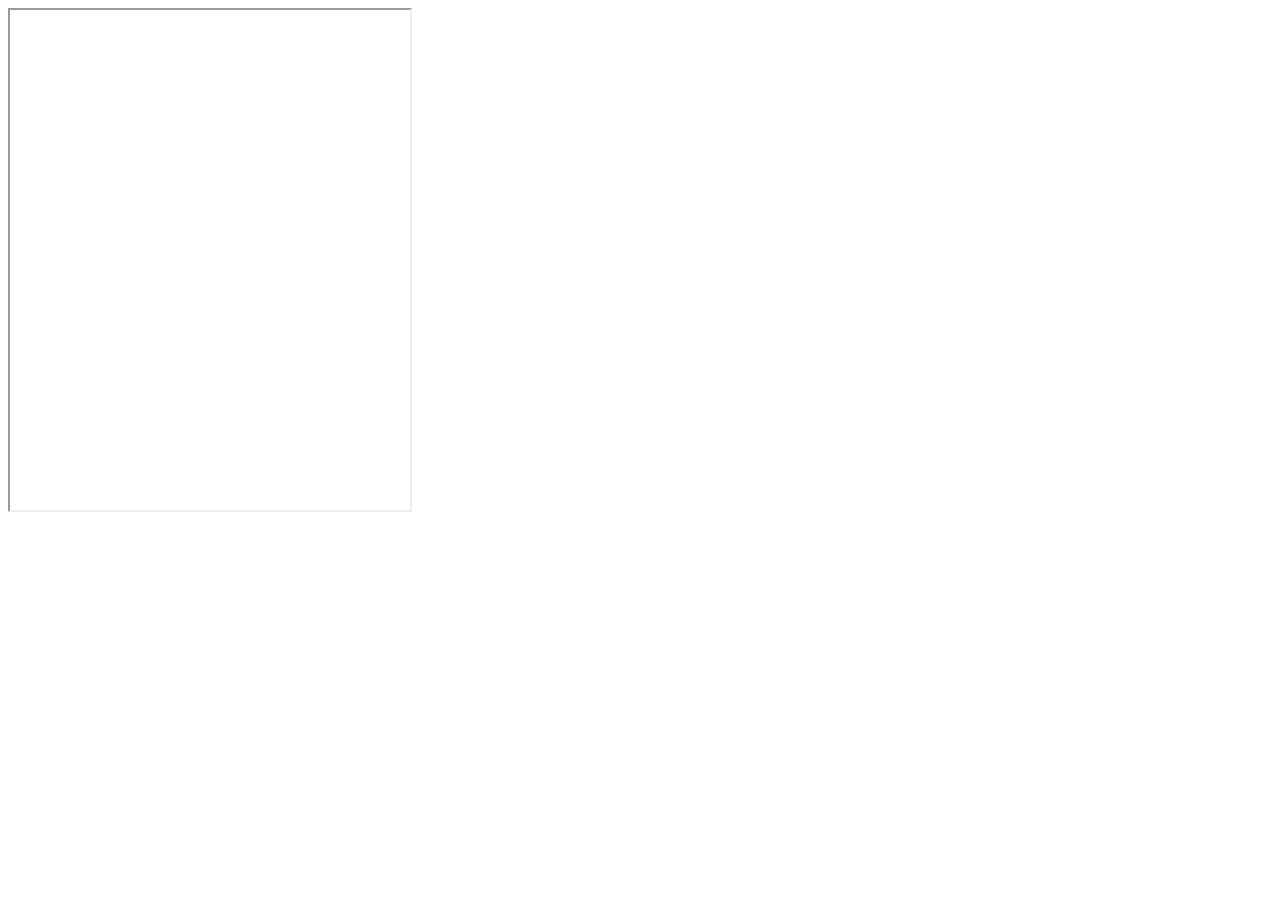
==== ChromeExt/popup.html @ d116a99f "Add files via upload" ====
<!doctype html>
<!--
 This page is shown when the extension button is clicked, because the
 "browser_action" field in manifest.json contains the "default_popup" key with
 value "popup.html".
 -->
<html>
  <head>
    <title>Code Analyze</title>

    <!--
      - JavaScript and HTML must be in separate files: see our Content Security
      - Policy documentation[1] for details and explanation.
      -
      - [1]: https://developer.chrome.com/extensions/contentSecurityPolicy
    -->
    <script src="popup.js"></script>
  </head>

  <body>
      <div>
          <iframe style="width:400px;height:500px" src="http://codeanalyze.com"></iframe>
      </div>
    </body>
</html>
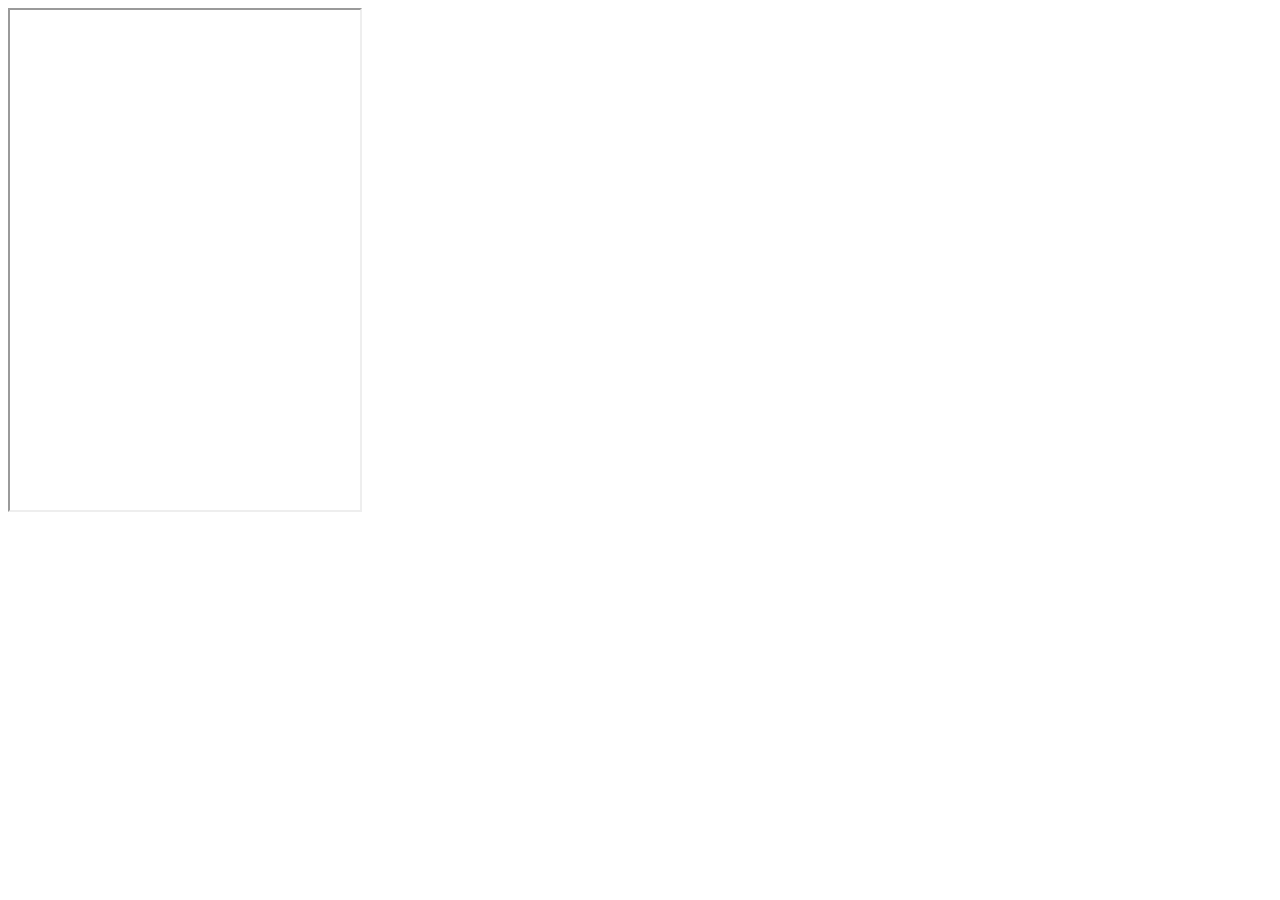
==== commit 7f1b701c: "..." ====
--- a/ChromeExt/popup.html
+++ b/ChromeExt/popup.html
@@ -14,12 +14,12 @@
       -
       - [1]: https://developer.chrome.com/extensions/contentSecurityPolicy
     -->
-    <script src="popup.js"></script>
+    <!--<script src="popup.js"></script>-->
   </head>
 
   <body>
       <div>
-          <iframe style="width:400px;height:500px" src="http://codeanalyze.com"></iframe>
+          <iframe style="width:350px;height:500px" src="http://localhost/bookkmark/bookkmark/mybookkmarks"></iframe>
       </div>
     </body>
 </html>
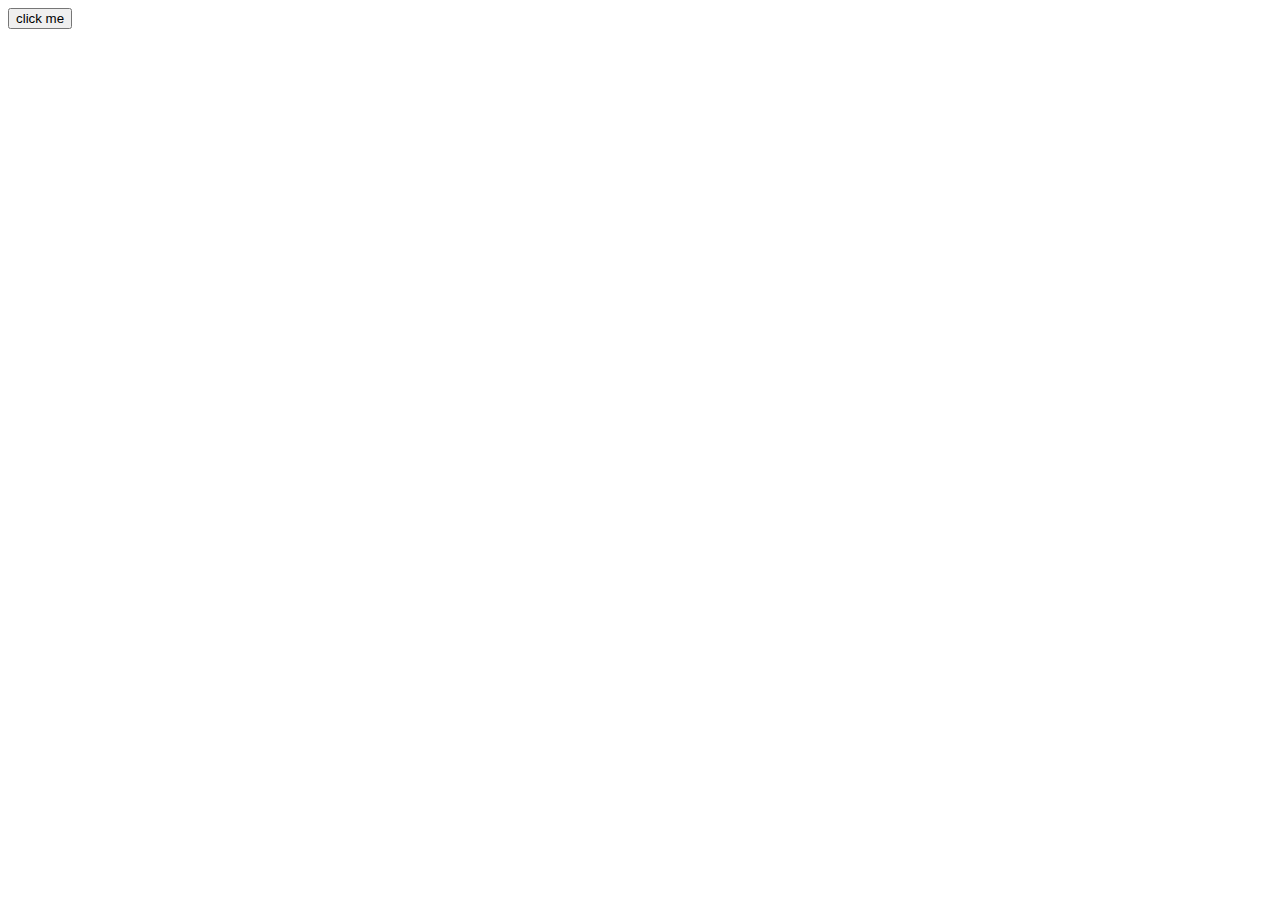
==== commit 5b9ade7a: "Add files via upload" ====
--- a/ChromeExt/popup.html
+++ b/ChromeExt/popup.html
@@ -1,25 +1,11 @@
-<!doctype html>
-<!--
- This page is shown when the extension button is clicked, because the
- "browser_action" field in manifest.json contains the "default_popup" key with
- value "popup.html".
- -->
-<html>
-  <head>
-    <title>Code Analyze</title>
-
-    <!--
-      - JavaScript and HTML must be in separate files: see our Content Security
-      - Policy documentation[1] for details and explanation.
-      -
-      - [1]: https://developer.chrome.com/extensions/contentSecurityPolicy
-    -->
-    <!--<script src="popup.js"></script>-->
-  </head>
-
-  <body>
-      <div>
-          <iframe style="width:350px;height:500px" src="http://localhost/bookkmark/bookkmark/mybookkmarks"></iframe>
-      </div>
-    </body>
-</html>
+﻿<!DOCTYPE html>
+<html>
+<body style="width: 300px;height:300px">
+ 
+    <button id="clickme">click me</button>
+
+    <div id="divURL"></div>
+
+    <script type="text/javascript" src="popup.js"></script>
+</body>
+</html>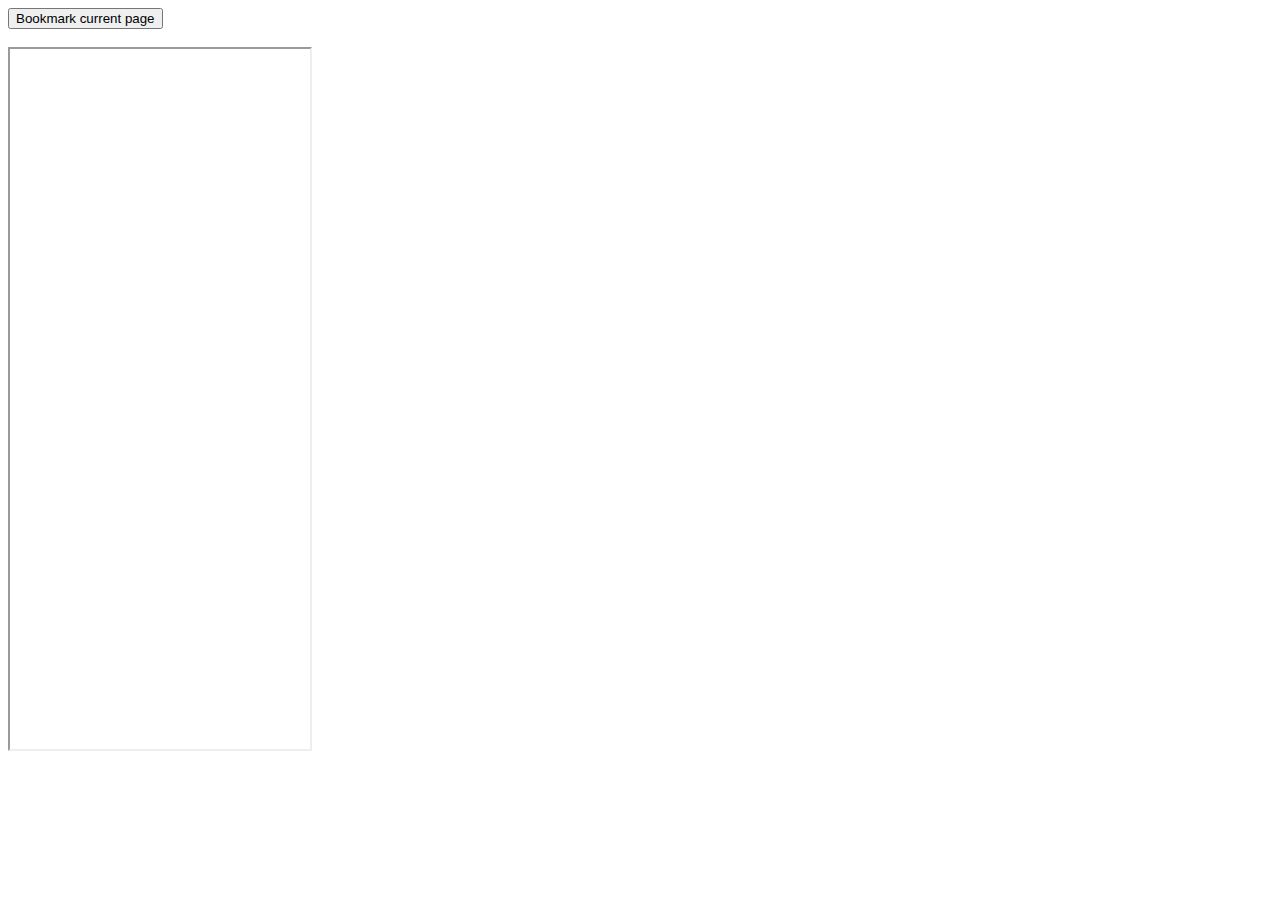
==== commit daa21ad3: "Add files via upload" ====
--- a/ChromeExt/popup.html
+++ b/ChromeExt/popup.html
@@ -1,11 +1,20 @@
 ﻿<!DOCTYPE html>
 <html>
-<body style="width: 300px;height:300px">
+<body style="width: 300px;height:700px">
  
-    <button id="clickme">click me</button>
+    <script src="jquery-1.10.2.min.js"></script>
+
+
+
+
+    <button id="clickme">Bookmark current page</button>
+
+   <div style="font-weight:bold" id="divTitle"></div><br/>
 
     <div id="divURL"></div>
 
     <script type="text/javascript" src="popup.js"></script>
+
+    <iframe src="http://localhost/Bookkmark/bookkmark/mybookkmarks" style="width: 300px;height:700px"/>
 </body>
 </html>